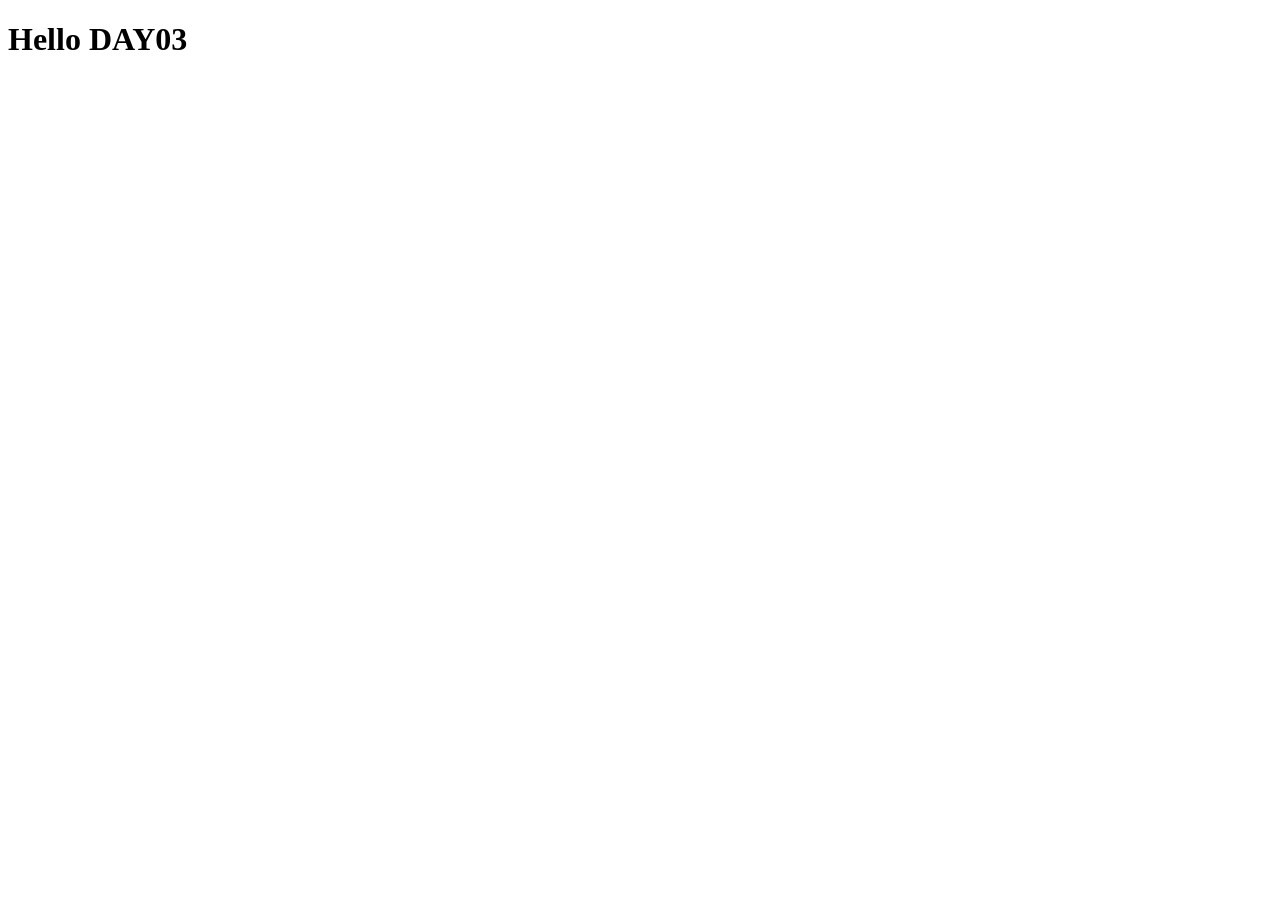
==== index.html @ 4e039a8e "first commit" ====
<!DOCTYPE html>
<html lang="en">
<head>
    <meta charset="UTF-8">
    <meta name="viewport" content="width=device-width, initial-scale=1.0">
    <title>Document</title>
</head>
<body>
    <h1>Hello DAY03</h1>
</body>
</html>
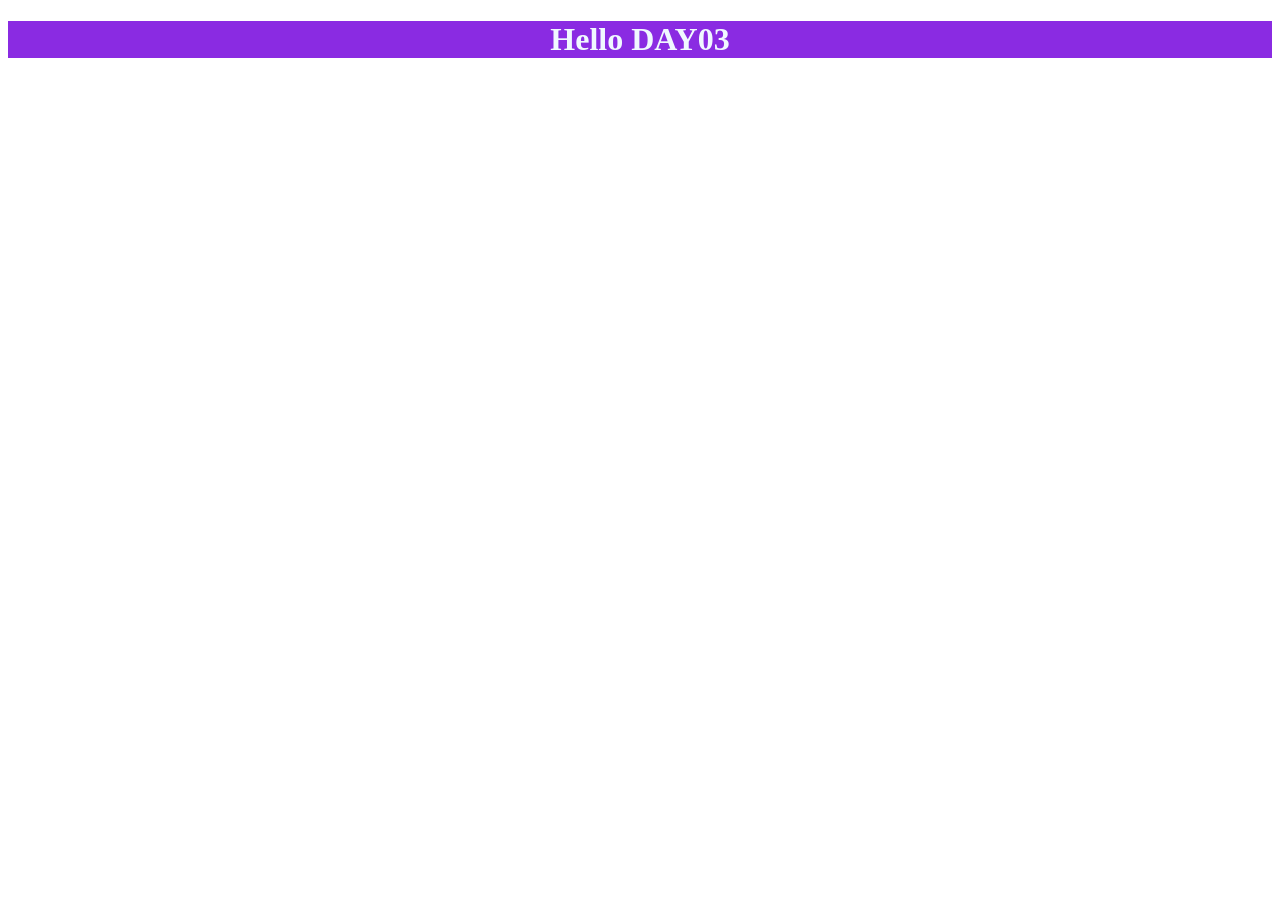
==== commit e25fc4e5: "Add inline CSS styling to the header in index.html" ====
--- a/index.html
+++ b/index.html
@@ -6,6 +6,7 @@
     <title>Document</title>
 </head>
 <body>
-    <h1>Hello DAY03</h1>
+    <!-- inline css -->
+    <h1 style="background-color: blueviolet; color:aliceblue; text-align:center;">Hello DAY03</h1>
 </body>
 </html>
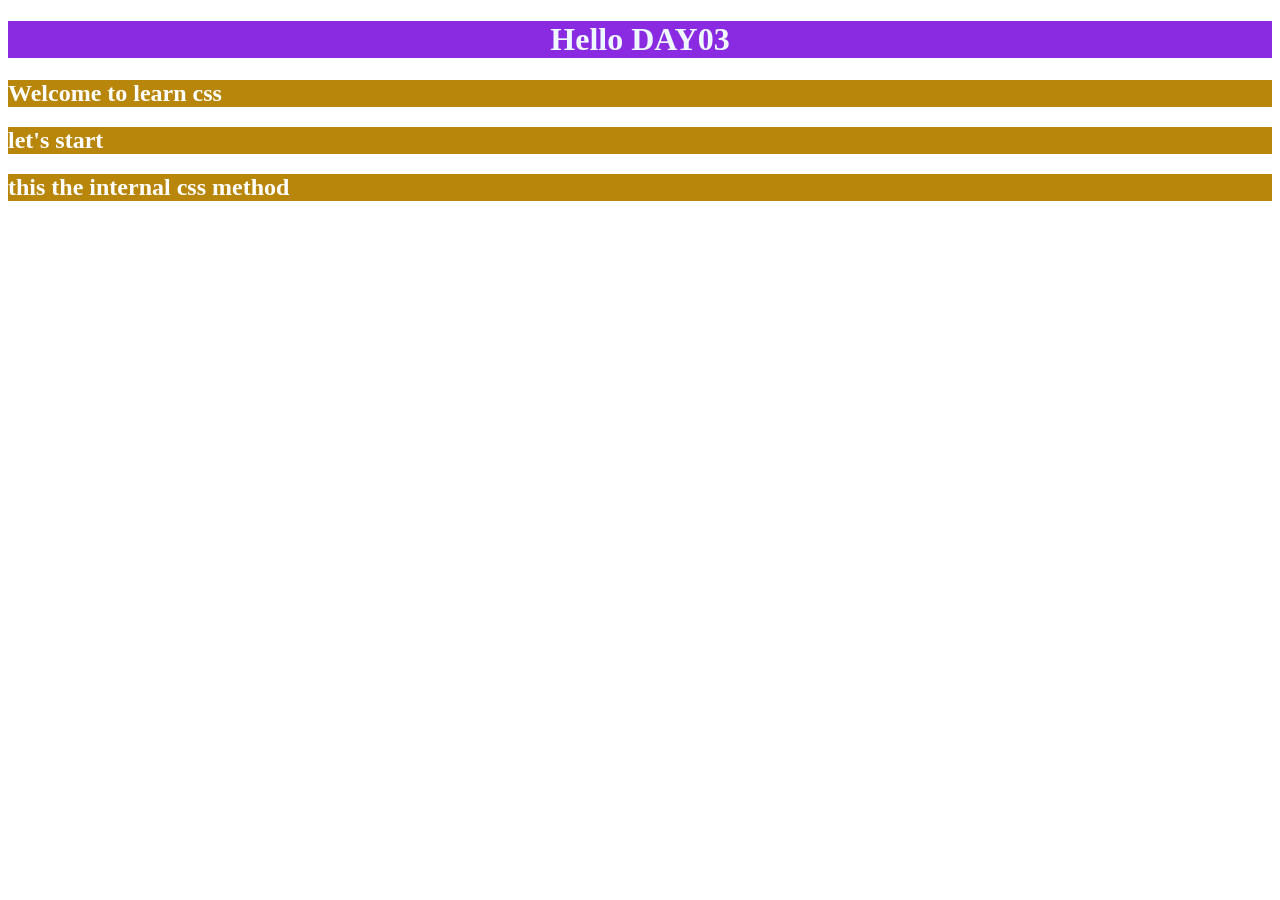
==== commit 3ae461af: "Add internal CSS styling for h2 elements in index.html" ====
--- a/index.html
+++ b/index.html
@@ -3,10 +3,23 @@
 <head>
     <meta charset="UTF-8">
     <meta name="viewport" content="width=device-width, initial-scale=1.0">
-    <title>Document</title>
+    <title>css</title>
+    <!-- internal css -->
+    <style>
+        /* h2 is a selector  */
+        h2{
+            background-color:darkgoldenrod;
+            color:white;
+            text-align:left;
+        }
+    </style>
 </head>
 <body>
     <!-- inline css -->
     <h1 style="background-color: blueviolet; color:aliceblue; text-align:center;">Hello DAY03</h1>
+
+    <h2>Welcome to learn css</h2>
+    <h2>let's start</h2>
+    <h2>this the internal css method </h2>
 </body>
 </html>
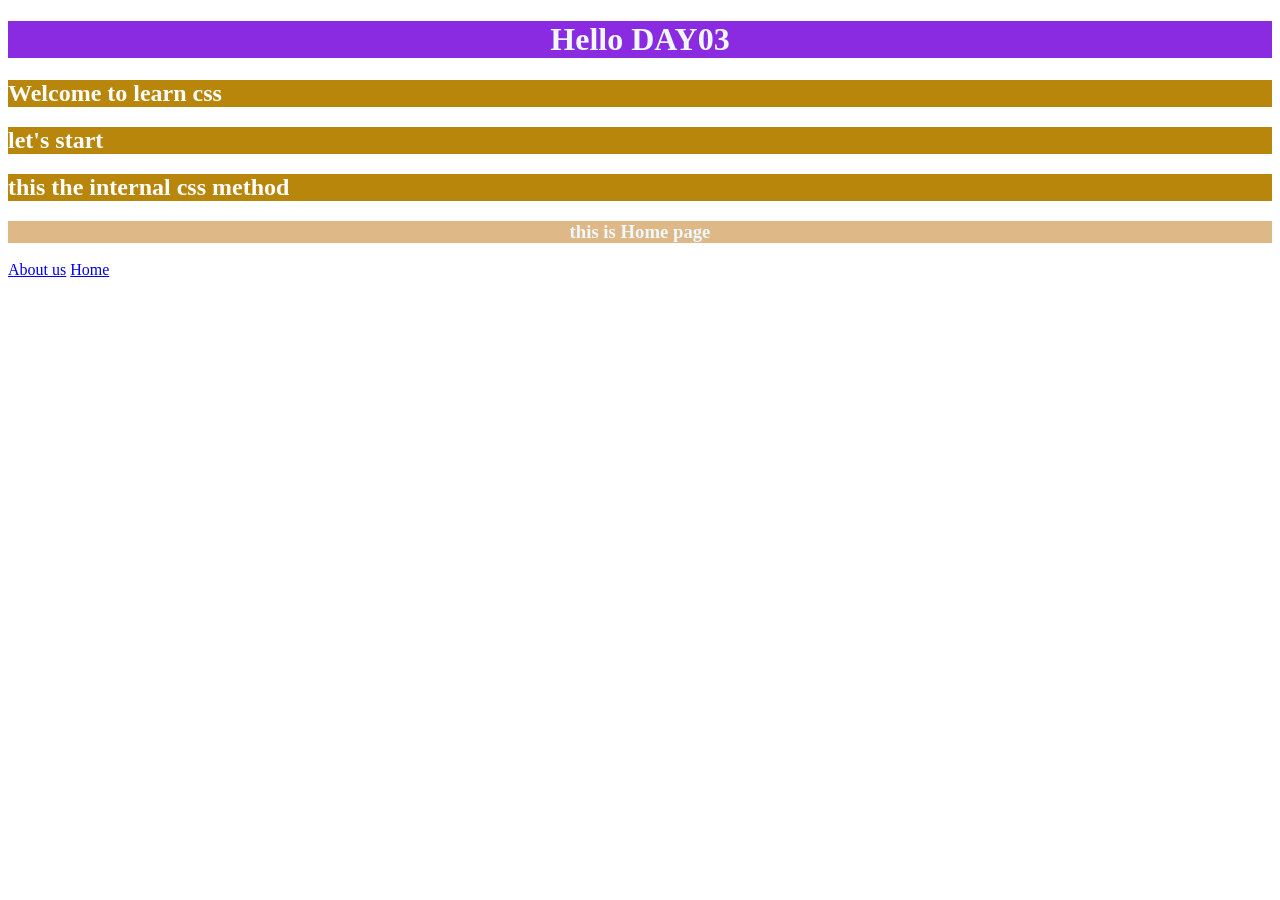
==== commit ecf37143: "Add about us page and external CSS styling for h3 elements" ====
--- a/index.html
+++ b/index.html
@@ -5,6 +5,7 @@
     <meta name="viewport" content="width=device-width, initial-scale=1.0">
     <title>css</title>
     <!-- internal css -->
+     <link rel="stylesheet" href="css/style.css">
     <style>
         /* h2 is a selector  */
         h2{
@@ -21,5 +22,9 @@
     <h2>Welcome to learn css</h2>
     <h2>let's start</h2>
     <h2>this the internal css method </h2>
+    <h3>this is Home page </h3>
+
+    <a href="aboutus.html">About us</a>
+    <a href="index.html">Home</a>
 </body>
 </html>
--- a/css/style.css
+++ b/css/style.css
@@ -0,0 +1,5 @@
+h3{
+    background-color: burlywood;
+    color:aliceblue;
+    text-align:center;
+}
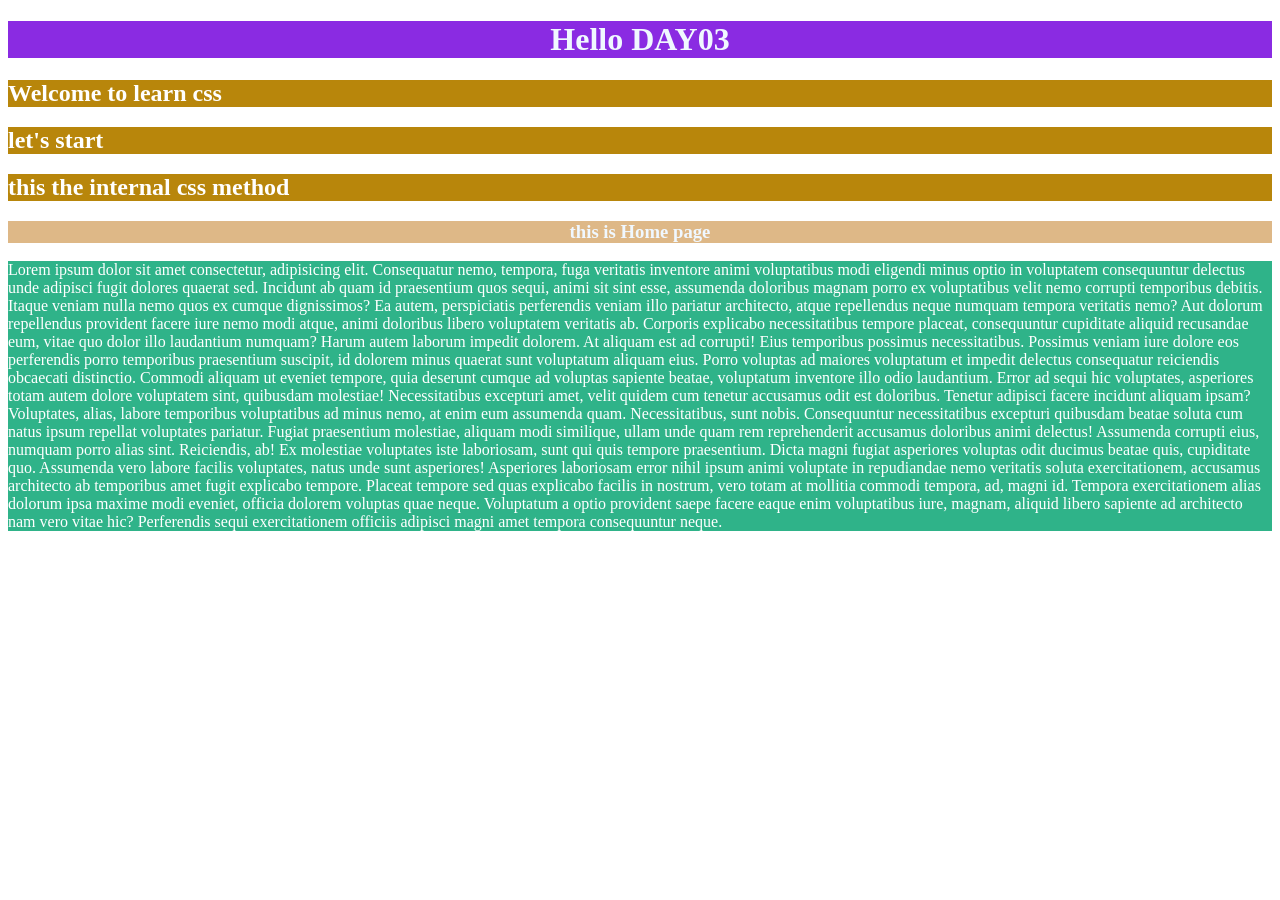
==== commit 3de4197c: "Update about us page content and enhance styling for paragraphs" ====
--- a/index.html
+++ b/index.html
@@ -24,7 +24,19 @@
     <h2>this the internal css method </h2>
     <h3>this is Home page </h3>
 
-    <a href="aboutus.html">About us</a>
-    <a href="index.html">Home</a>
+    
+    
+    <p>Lorem ipsum dolor sit amet consectetur, adipisicing elit. Consequatur nemo, tempora, fuga veritatis inventore animi voluptatibus modi eligendi minus optio in voluptatem consequuntur delectus unde adipisci fugit dolores quaerat sed.
+    Incidunt ab quam id praesentium quos sequi, animi sit sint esse, assumenda doloribus magnam porro ex voluptatibus velit nemo corrupti temporibus debitis. Itaque veniam nulla nemo quos ex cumque dignissimos?
+    Ea autem, perspiciatis perferendis veniam illo pariatur architecto, atque repellendus neque numquam tempora veritatis nemo? Aut dolorum repellendus provident facere iure nemo modi atque, animi doloribus libero voluptatem veritatis ab.
+    Corporis explicabo necessitatibus tempore placeat, consequuntur cupiditate aliquid recusandae eum, vitae quo dolor illo laudantium numquam? Harum autem laborum impedit dolorem. At aliquam est ad corrupti! Eius temporibus possimus necessitatibus.
+    Possimus veniam iure dolore eos perferendis porro temporibus praesentium suscipit, id dolorem minus quaerat sunt voluptatum aliquam eius. Porro voluptas ad maiores voluptatum et impedit delectus consequatur reiciendis obcaecati distinctio.
+    Commodi aliquam ut eveniet tempore, quia deserunt cumque ad voluptas sapiente beatae, voluptatum inventore illo odio laudantium. Error ad sequi hic voluptates, asperiores totam autem dolore voluptatem sint, quibusdam molestiae!
+    Necessitatibus excepturi amet, velit quidem cum tenetur accusamus odit est doloribus. Tenetur adipisci facere incidunt aliquam ipsam? Voluptates, alias, labore temporibus voluptatibus ad minus nemo, at enim eum assumenda quam.
+    Necessitatibus, sunt nobis. Consequuntur necessitatibus excepturi quibusdam beatae soluta cum natus ipsum repellat voluptates pariatur. Fugiat praesentium molestiae, aliquam modi similique, ullam unde quam rem reprehenderit accusamus doloribus animi delectus!
+    Assumenda corrupti eius, numquam porro alias sint. Reiciendis, ab! Ex molestiae voluptates iste laboriosam, sunt qui quis tempore praesentium. Dicta magni fugiat asperiores voluptas odit ducimus beatae quis, cupiditate quo.
+    Assumenda vero labore facilis voluptates, natus unde sunt asperiores! Asperiores laboriosam error nihil ipsum animi voluptate in repudiandae nemo veritatis soluta exercitationem, accusamus architecto ab temporibus amet fugit explicabo tempore.
+    Placeat tempore sed quas explicabo facilis in nostrum, vero totam at mollitia commodi tempora, ad, magni id. Tempora exercitationem alias dolorum ipsa maxime modi eveniet, officia dolorem voluptas quae neque.
+    Voluptatum a optio provident saepe facere eaque enim voluptatibus iure, magnam, aliquid libero sapiente ad architecto nam vero vitae hic? Perferendis sequi exercitationem officiis adipisci magni amet tempora consequuntur neque.</p>
 </body>
 </html>
--- a/css/style.css
+++ b/css/style.css
@@ -2,4 +2,10 @@
     background-color: burlywood;
     color:aliceblue;
     text-align:center;
+}
+
+p{
+    color:white;
+    background-color: rgb(47, 179, 137);
+    text-align:left;
 }
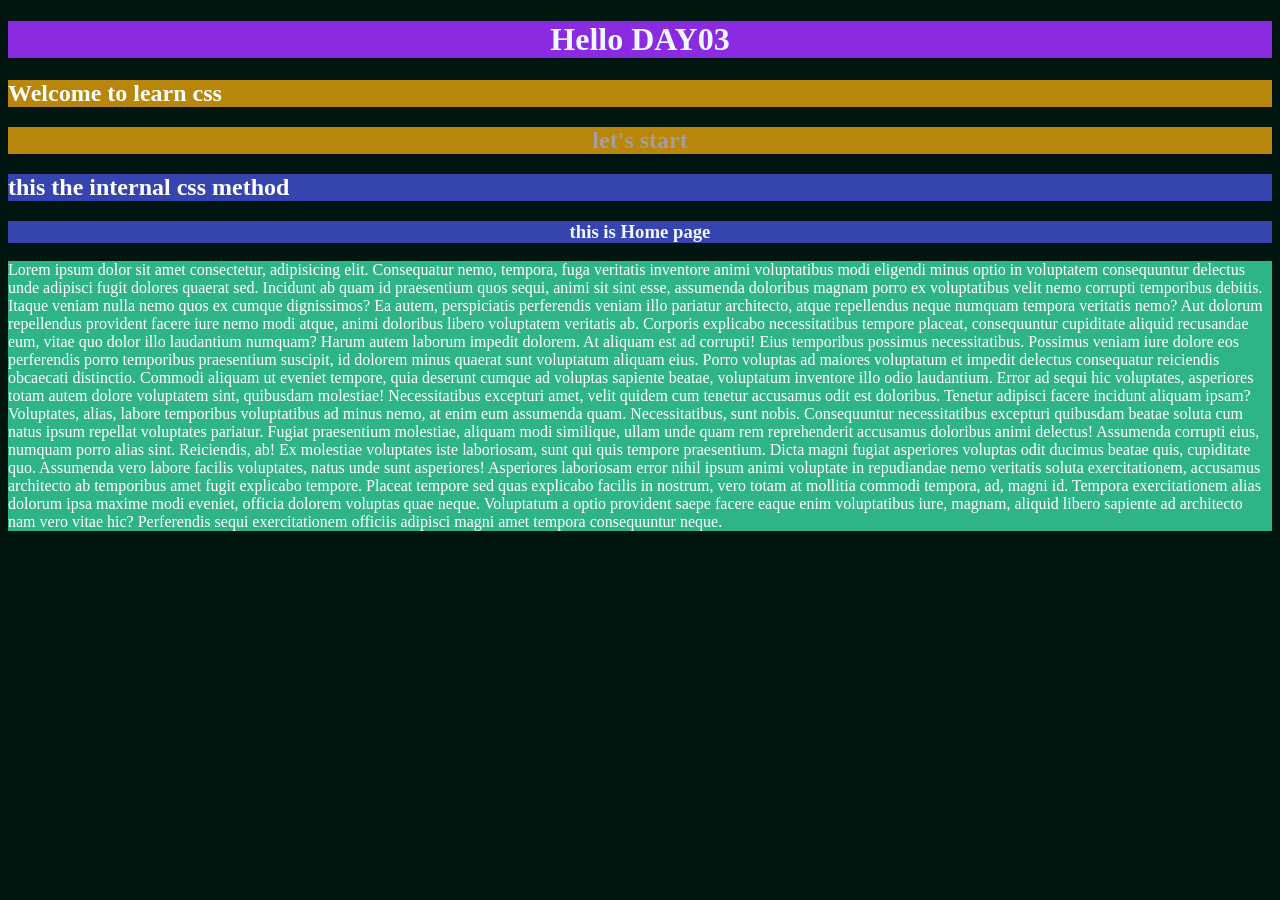
==== commit c1992465: "Refactor HTML structure by adding classes to headings for improved styling consistency" ====
--- a/index.html
+++ b/index.html
@@ -19,10 +19,10 @@
     <!-- inline css -->
     <h1 style="background-color: blueviolet; color:aliceblue; text-align:center;">Hello DAY03</h1>
 
-    <h2>Welcome to learn css</h2>
-    <h2>let's start</h2>
-    <h2>this the internal css method </h2>
-    <h3>this is Home page </h3>
+    <h2 class="welcome">Welcome to learn css</h2>
+    <h2 class="subheader">let's start</h2>
+    <h2 class="point">this the internal css method </h2>
+    <h3 class="point">this is Home page </h3>
 
     
     
--- a/css/style.css
+++ b/css/style.css
@@ -1,3 +1,8 @@
+
+/*selector
+{
+   property: value;
+}*/
 h3{
     background-color: burlywood;
     color:aliceblue;
@@ -8,4 +13,18 @@
     color:white;
     background-color: rgb(47, 179, 137);
     text-align:left;
+}
+
+body{
+    background-color: rgb(1, 22, 16);
+}
+
+.point{
+
+    background-color:rgb(54, 68, 176);
+}
+
+.subheader{
+    color:rgb(166, 158, 158);
+    text-align:center;
 }
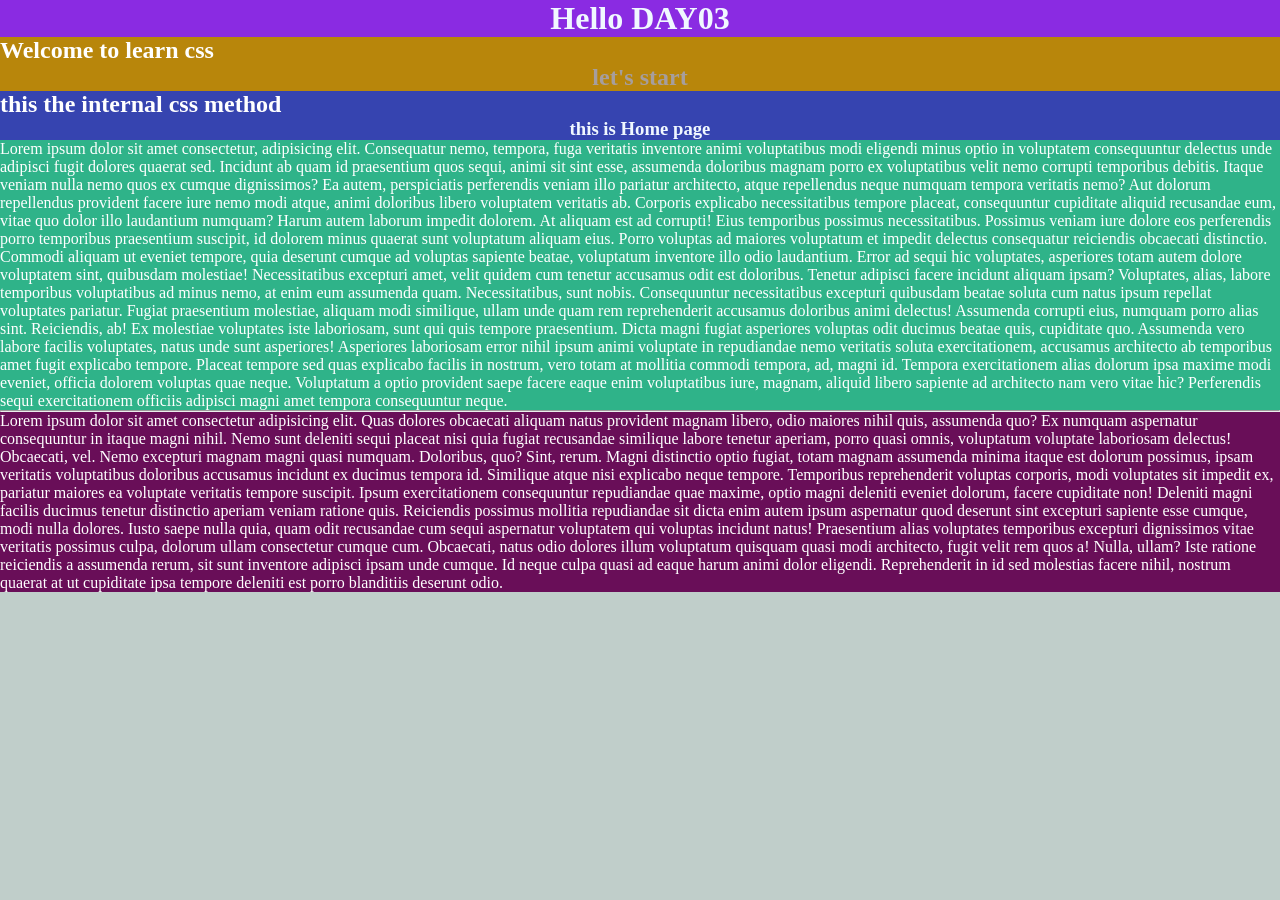
==== commit bbc3e46e: "Fix background color in style.css and update paragraph structure in index.html" ====
--- a/index.html
+++ b/index.html
@@ -37,6 +37,18 @@
     Assumenda corrupti eius, numquam porro alias sint. Reiciendis, ab! Ex molestiae voluptates iste laboriosam, sunt qui quis tempore praesentium. Dicta magni fugiat asperiores voluptas odit ducimus beatae quis, cupiditate quo.
     Assumenda vero labore facilis voluptates, natus unde sunt asperiores! Asperiores laboriosam error nihil ipsum animi voluptate in repudiandae nemo veritatis soluta exercitationem, accusamus architecto ab temporibus amet fugit explicabo tempore.
     Placeat tempore sed quas explicabo facilis in nostrum, vero totam at mollitia commodi tempora, ad, magni id. Tempora exercitationem alias dolorum ipsa maxime modi eveniet, officia dolorem voluptas quae neque.
-    Voluptatum a optio provident saepe facere eaque enim voluptatibus iure, magnam, aliquid libero sapiente ad architecto nam vero vitae hic? Perferendis sequi exercitationem officiis adipisci magni amet tempora consequuntur neque.</p>
+    Voluptatum a optio provident saepe facere eaque enim voluptatibus iure, magnam, aliquid libero sapiente ad architecto nam vero vitae hic? Perferendis sequi exercitationem officiis adipisci magni amet tempora consequuntur neque.
+</p>
+
+<hr>
+<p id="para-2">Lorem ipsum dolor sit amet consectetur adipisicing elit. Quas dolores obcaecati aliquam natus provident magnam libero, odio maiores nihil quis, assumenda quo? Ex numquam aspernatur consequuntur in itaque magni nihil.
+Nemo sunt deleniti sequi placeat nisi quia fugiat recusandae similique labore tenetur aperiam, porro quasi omnis, voluptatum voluptate laboriosam delectus! Obcaecati, vel. Nemo excepturi magnam magni quasi numquam. Doloribus, quo?
+Sint, rerum. Magni distinctio optio fugiat, totam magnam assumenda minima itaque est dolorum possimus, ipsam veritatis voluptatibus doloribus accusamus incidunt ex ducimus tempora id. Similique atque nisi explicabo neque tempore.
+Temporibus reprehenderit voluptas corporis, modi voluptates sit impedit ex, pariatur maiores ea voluptate veritatis tempore suscipit. Ipsum exercitationem consequuntur repudiandae quae maxime, optio magni deleniti eveniet dolorum, facere cupiditate non!
+Deleniti magni facilis ducimus tenetur distinctio aperiam veniam ratione quis. Reiciendis possimus mollitia repudiandae sit dicta enim autem ipsum aspernatur quod deserunt sint excepturi sapiente esse cumque, modi nulla dolores.
+Iusto saepe nulla quia, quam odit recusandae cum sequi aspernatur voluptatem qui voluptas incidunt natus! Praesentium alias voluptates temporibus excepturi dignissimos vitae veritatis possimus culpa, dolorum ullam consectetur cumque cum.
+Obcaecati, natus odio dolores illum voluptatum quisquam quasi modi architecto, fugit velit rem quos a! Nulla, ullam? Iste ratione reiciendis a assumenda rerum, sit sunt inventore adipisci ipsam unde cumque.
+Id neque culpa quasi ad eaque harum animi dolor eligendi. Reprehenderit in id sed molestias facere nihil, nostrum quaerat at ut cupiditate ipsa tempore deleniti est porro blanditiis deserunt odio.
+</p>
 </body>
 </html>
--- a/css/style.css
+++ b/css/style.css
@@ -16,9 +16,11 @@
 }
 
 body{
-    background-color: rgb(1, 22, 16);
+    background-color: rgb(192, 206, 202);
 }
 
+
+/*class selector*/
 .point{
 
     background-color:rgb(54, 68, 176);
@@ -27,4 +29,19 @@
 .subheader{
     color:rgb(166, 158, 158);
     text-align:center;
+}
+
+/*id selector we use create unique id for each element*/
+#para-2{
+
+    background-color:rgb(105, 14, 88);
+}
+
+/*universal selector*/
+
+*{
+
+
+    margin:0;
+    padding:0;
 }
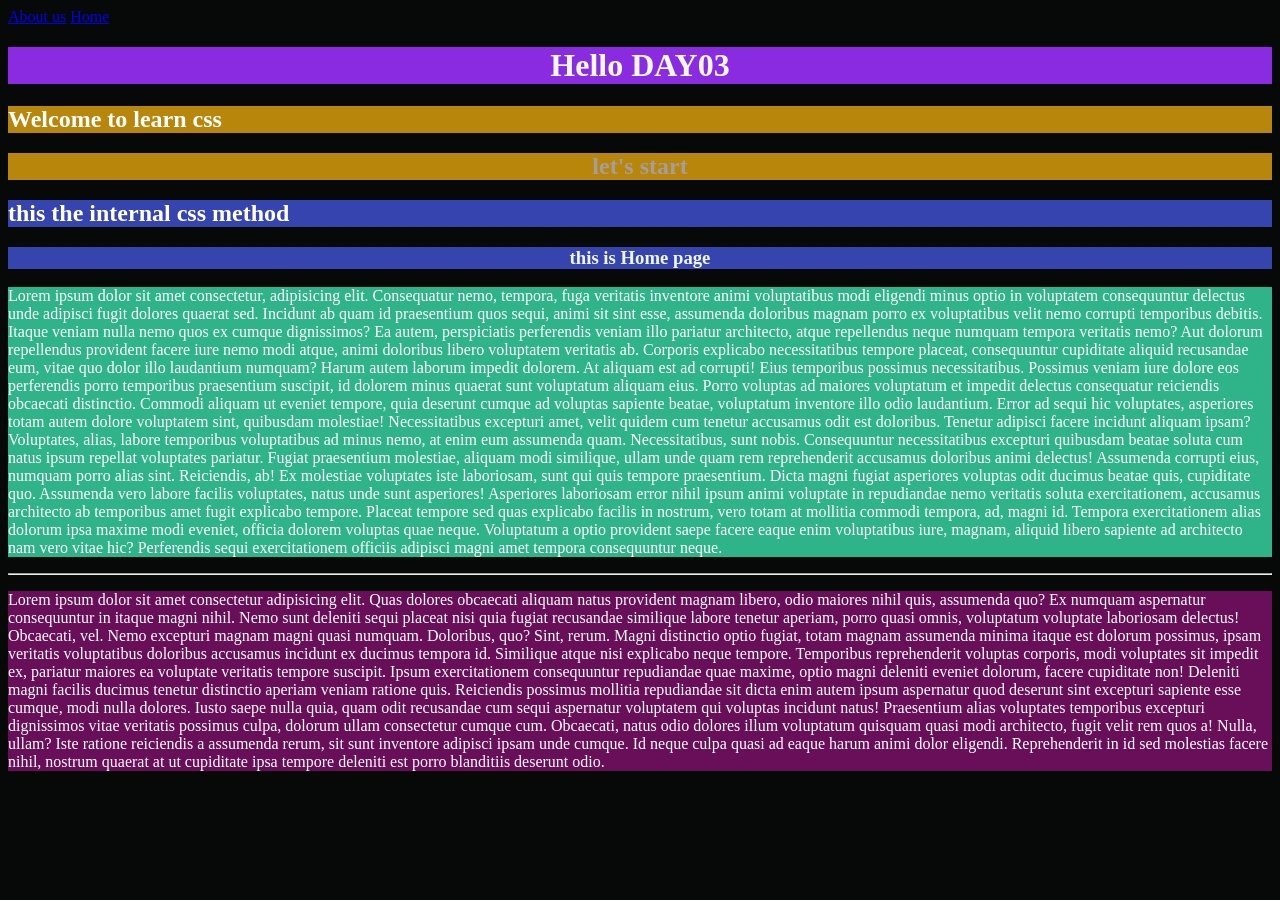
==== commit e11c85d8: "Update about us page with new header styling and adjust background color in CSS" ====
--- a/index.html
+++ b/index.html
@@ -16,6 +16,10 @@
     </style>
 </head>
 <body>
+
+    <a href="aboutus.html">About us</a>
+    <a href="index.html">Home</a>
+    
     <!-- inline css -->
     <h1 style="background-color: blueviolet; color:aliceblue; text-align:center;">Hello DAY03</h1>
 
--- a/css/style.css
+++ b/css/style.css
@@ -16,7 +16,7 @@
 }
 
 body{
-    background-color: rgb(192, 206, 202);
+    background-color: rgb(7, 9, 9);
 }
 
 
@@ -37,11 +37,23 @@
     background-color:rgb(105, 14, 88);
 }
 
-/*universal selector*/
+/*universal selector
 
 *{
 
 
     margin:0;
     padding:0;
-}+}
+*/
+.aboutheader{
+
+    color:white;
+    background-color:rgb(24, 130, 24);
+    font-family: monospace;
+    font-size:xx-large;
+    text-align:center;
+    letter-spacing: 1cap;
+    text-decoration: underline double;
+}
+
